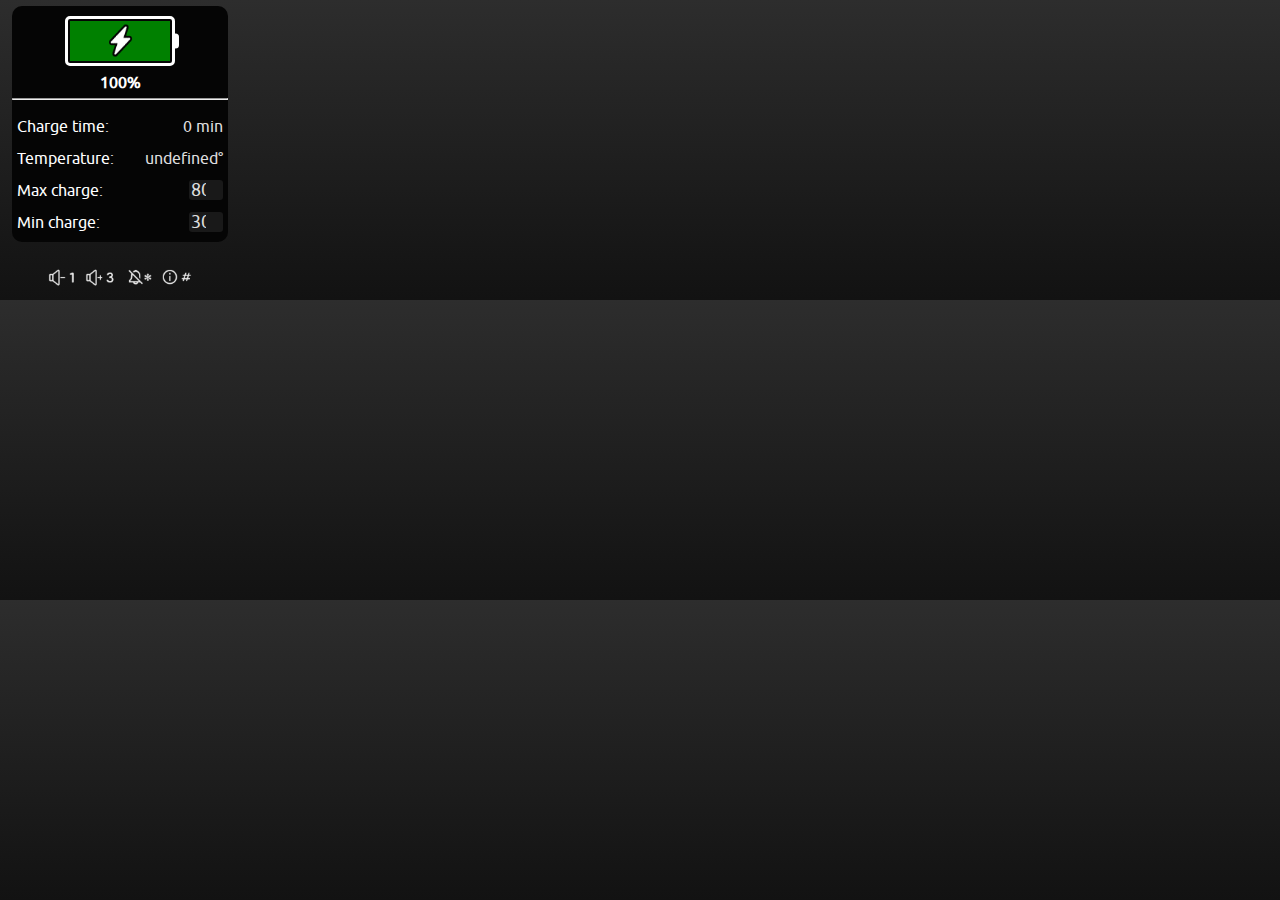
==== index.html @ 049120e3 "More translation Volume manager Fixed about.html CSS change a bit Added keystrokes onto home screen " ====
<!DOCTYPE html>
<html lang="en">

<head>
    <meta http-equiv="Content-Type" content="text/html;charset=UTF-8">
    <meta charset="UTF-8">
    <script src="/translation/translate.js" defer></script>

    <script src="DOM.js" defer></script>
    <script src="script.js" defer></script>
    <script src="battery.js" defer></script>

    <script src="kaiads.v5.min.js"></script>
    <link rel="stylesheet" href="style.css">
    <meta name="theme-color" content="rgb(45, 45, 45)">
</head>

<body>
    <div id="battery">
        <div id="level">
            <div id="container">
                <div id="progress"></div>
            </div>
            <p>unkown%</p>
        </div>
        <hr>
        <div id="info">
            <div tabindex="0" class=" dischargediv div nav" data-translate="discharge_time_explanation"
                data-explanation="Estimated time until battery is fully depleted.">
                <span data-translate="discharge_time">Discharge time:</span>
                <span id="discharge">unknown min</span>
            </div>
            <div tabindex="1" class=" chargediv div nav" data-translate="charge_time_explanation"
                data-explanation="Estimated time to fully charge your device.">
                <span data-translate="charge_time">Charge time:</span>
                <span id="charge">unknown min</span>
            </div>
            <div tabindex="2" class=" tempdiv div nav" data-translate="temperature_explanation"
                data-explanation="Estimated temperature of the battery in Celsius.">
                <span data-translate="temperature">Temperature:</span>
                <span id="temperature">unknown</span>
            </div>
            <div class="maxdiv div" data-translate="max_charge_explanation"
                data-explanation="Alarm activates when battery exceeds this level.">
                <label for="maxcharge" data-translate="max_charge">Max charge</label>
                <img src="/assets/image/arrowLeft.png" class="arrowLeft" alt="<" height="13px" style="margin: 0 2px;">
                <input tabindex="3" type="number" min="1" max="100" value="80" name="maxcharge" id="max-charge"
                    class="nav">
                <img src="/assets/image/arrowRight.png" class="arrowRight" alt="<" height="13px" style="margin: 0 2px;">
            </div>
            <div class="mindiv div" data-translate="min_charge_explanation"
                data-explanation="Alarm activates if battery drops below this level.">
                <label for="mincharge" data-translate="min_charge">Min charge</label>
                <img src="/assets/image/arrowLeft.png" class="arrowLeft" alt="<" height="13px" style="margin: 0 2px;">
                <input tabindex="4" type="number" min="1" max="100" value="30" name="mincharge" id="min-charge"
                    class="nav">
                <img src="/assets/image/arrowRight.png" class="arrowRight" alt="<" height="13px" style="margin: 0 2px;">
            </div>
        </div>
    </div>
    <img id="keystrokes" src="/assets/image/keystrokes.png" alt="">
</body>


</html>
---- style.css ----
body {
	background-color: rgb(45, 45, 45);
	color: white;
	height: 294px;
	width: 240px;
	margin: 0;
	padding: 0;
	text-align: center;
	background: linear-gradient(
		180deg,
		rgba(45, 45, 45, 1) 0%,
		rgba(18, 18, 18, 1) 100%
	);
	overflow: hidden;
	position: relative;
}

body,
body * {
	font-family: "Ubuntu";
}

@font-face {
	font-family: "Ubuntu";
	src: url("ubuntu-regular-webfont-4.woff") format("woff");
	font-weight: normal;
	font-style: normal;
}

*:focus {
	outline: none;
}

hr {
	margin: 0;
	margin-bottom: 10px;
}

#keystrokes {
	position: absolute;
	bottom: 5px;
	left: 50%;
	transform: translateX(-50%);
	height: 35px
}

#battery {
	margin: 2.5% 5%;
	padding: 4% 0 2% 0;
	background-color: rgb(5, 5, 5);
	border-radius: 10px;
	overflow: hidden;
}

/*LEVEL*/
#battery #level {
	line-height: 0;
	display: flex;
	flex-direction: column;
	align-items: center;
	justify-content: center;
	font-weight: 700;
}

#battery #level #container {
	position: relative;
	height: 40px;
	width: 100px;
	border: 3px solid white;
	border-radius: 5px;
	padding: 2px;
}

#container.charging::before {
	content: "";
	background-image: url("/assets/image/charging.png");
	position: absolute;
	top: 0;
	left: 0;
	bottom: 0;
	right: 0;
	background-repeat: no-repeat;
	background-position: center;
	background-size: 35px;
	z-index: 1;
}

#container::after {
	content: "";
	height: 15px;
	width: 7px;
	border-radius: 4px;
	background-color: white;
	position: absolute;
	top: 50%;
	left: 100%;
	transform: translateY(-50%);
}

#progress {
	height: 40px;
	width: 0px;
	transition: all 1s;
}

#info div {
	position: relative;
	display: flex;
	justify-content: space-between;
	align-items: center;
	line-height: 30px;
	padding: 1px 5px;
	white-space: nowrap;
	transition: background-color 0.25s;
}

#info div span,
#info div label {
	flex: 1 1 103px;
}

div img {
	display: none;
}

div.focus {
	background-color: rgb(50, 50, 50);
}

div.focus input {
	background-color: rgb(23, 23, 23);
}

div.focus img {
	display: block;
}

div :first-child {
	text-align: left;
}

.div :nth-child(2),
div input {
	color: #ddd;
	text-align: right;
}

div input {
	width: 3ch;
	text-align: center !important;
	background-color: rgb(25, 25, 25);
	border: none;
	border-radius: 3px;
	height: 18px;
	font-size: 18px;
	-moz-appearance: textfield;
	appearance: textfield;
	transition: background-color 0.25s;
}

.div::after {
    content: attr(data-explanation);
	white-space: pre-wrap;
	position: absolute;
	box-sizing: border-box;
	top: 100%;
	left: 0;
	height: 0;
	width: 216px;
	border-bottom-left-radius: 5px;
	border-bottom-right-radius: 5px;
	z-index: 1;
	overflow: hidden;
	background: linear-gradient(
		0deg,
		rgba(45, 45, 45, 1) 0%,
		rgba(17, 17, 17, 1) 30%,
		rgba(7, 7, 7, 1) 100%
	);
	transition: height 0.5s;
}

.maxdiv::after,
.mindiv::after,
.tempdiv::after {
	top: 0;
	border-radius: 0px;
	border-top-left-radius: 5px;
	border-top-right-radius: 5px;
	transform: translateY(-100%);
	background: linear-gradient(
		180deg,
		rgba(45, 45, 45, 1) 0%,
		rgba(17, 17, 17, 1) 30%,
		rgba(7, 7, 7, 1) 100%
	);
}

div.showinfo::after {
	height: auto;
	text-align: left;
	padding: 5px;
	outline: 1px solid grey;
}

body.rtl {
	direction: rtl;
}

body.rtl #container::after {
	left: unset;
	right: 100%;
}

body.rtl #info div span[data-translate],
body.rtl #info div label {
	text-align: right;
}

body.rtl #info div span {
	text-align: left;
}

body.rtl .div::after {
	text-align: right;
}
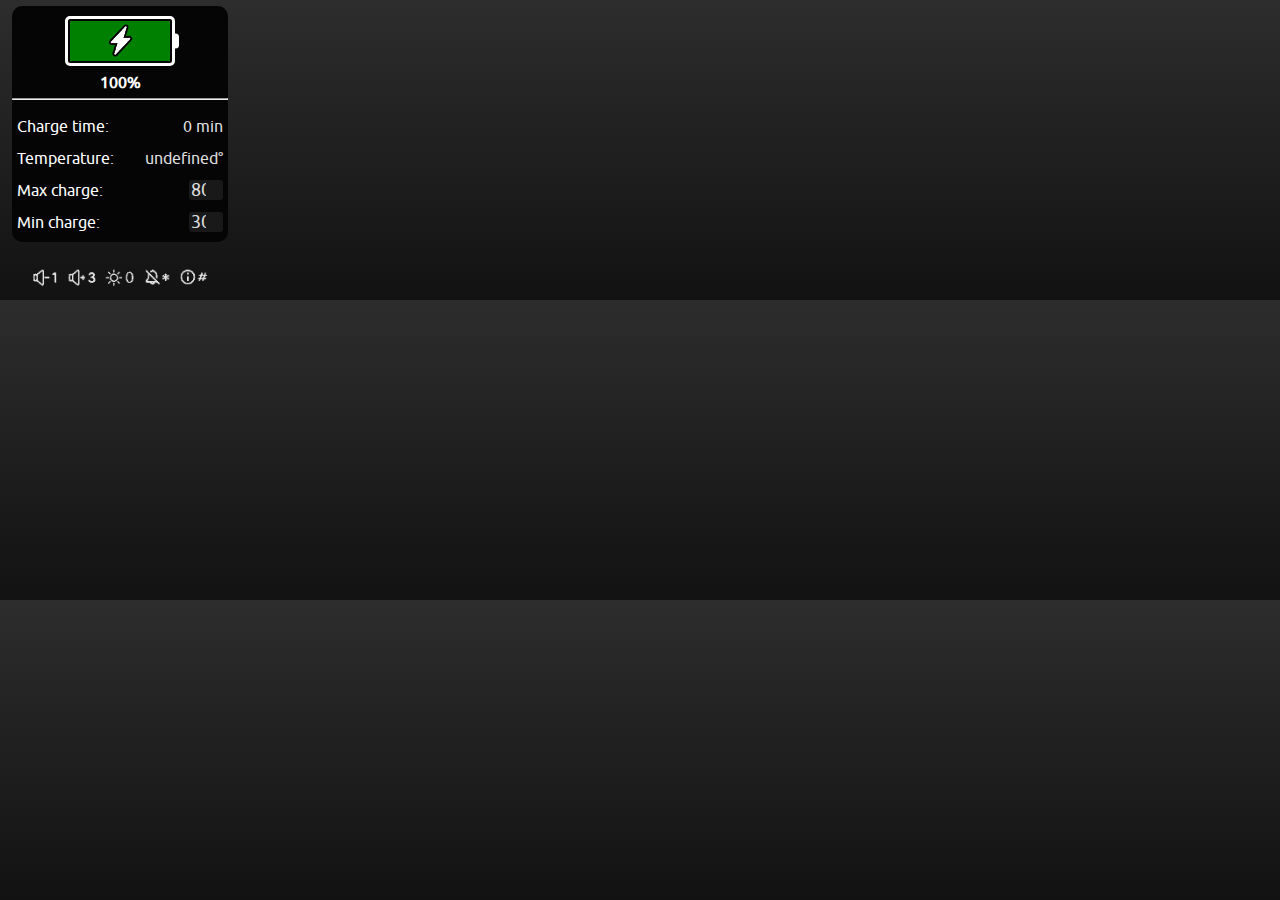
==== commit de0b6cf7: "PC READY: * production ready (for pc, havent tested on kaios) * light mode * minified, about, transl" ====
--- a/index.html
+++ b/index.html
@@ -6,16 +6,17 @@
     <meta charset="UTF-8">
     <script src="/translation/translate.js" defer></script>
 
-    <script src="DOM.js" defer></script>
-    <script src="script.js" defer></script>
-    <script src="battery.js" defer></script>
+    <script src="/scripts/DOM.js" defer></script>
+    <script src="/scripts/script.js" defer></script>
+    <script src="/scripts/battery.js" defer></script>
 
     <script src="kaiads.v5.min.js"></script>
-    <link rel="stylesheet" href="style.css">
+    <link rel="stylesheet" href="/styles/style.css">
+    <link rel="stylesheet" href="/styles/light.css">
     <meta name="theme-color" content="rgb(45, 45, 45)">
 </head>
 
-<body>
+<body onload="setMode(true);">
     <div id="battery">
         <div id="level">
             <div id="container">
@@ -43,22 +44,22 @@
             <div class="maxdiv div" data-translate="max_charge_explanation"
                 data-explanation="Alarm activates when battery exceeds this level.">
                 <label for="maxcharge" data-translate="max_charge">Max charge</label>
-                <img src="/assets/image/arrowLeft.png" class="arrowLeft" alt="<" height="13px" style="margin: 0 2px;">
-                <input tabindex="3" type="number" min="1" max="100" value="80" name="maxcharge" id="max-charge"
+                <img src="/assets/image/arrowLeft_dark.png" class="arrowLeft" alt="<" height="13px" style="margin: 0 2px;">
+                <input tabindex="3" type="number" min="1" max="100" value="80" name="maxcharge" id="maxCharge"
                     class="nav">
-                <img src="/assets/image/arrowRight.png" class="arrowRight" alt="<" height="13px" style="margin: 0 2px;">
+                <img src="/assets/image/arrowRight_dark.png" class="arrowRight" alt="<" height="13px" style="margin: 0 2px;">
             </div>
             <div class="mindiv div" data-translate="min_charge_explanation"
                 data-explanation="Alarm activates if battery drops below this level.">
                 <label for="mincharge" data-translate="min_charge">Min charge</label>
-                <img src="/assets/image/arrowLeft.png" class="arrowLeft" alt="<" height="13px" style="margin: 0 2px;">
-                <input tabindex="4" type="number" min="1" max="100" value="30" name="mincharge" id="min-charge"
+                <img src="/assets/image/arrowLeft_dark.png" class="arrowLeft" alt="<" height="13px" style="margin: 0 2px;">
+                <input tabindex="4" type="number" min="1" max="100" value="30" name="mincharge" id="minCharge"
                     class="nav">
-                <img src="/assets/image/arrowRight.png" class="arrowRight" alt="<" height="13px" style="margin: 0 2px;">
+                <img src="/assets/image/arrowRight_dark.png" class="arrowRight" alt="<" height="13px" style="margin: 0 2px;">
             </div>
         </div>
     </div>
-    <img id="keystrokes" src="/assets/image/keystrokes.png" alt="">
+    <img id="keystrokes" src="/assets/image/keystrokes_false_dark.png" alt="">
 </body>
 
 
--- a/styles/style.css
+++ b/styles/style.css
@@ -0,0 +1,219 @@
+body {
+	background-color: rgb(45, 45, 45);
+	color: white;
+	height: 294px;
+	width: 240px;
+	margin: 0;
+	padding: 0;
+	text-align: center;
+	background: linear-gradient(180deg,
+			rgba(45, 45, 45, 1) 0%,
+			rgba(18, 18, 18, 1) 100%);
+	overflow: hidden;
+	position: relative;
+}
+
+body,
+body * {
+	font-family: "Ubuntu";
+}
+
+@font-face {
+	font-family: "Ubuntu";
+	src: url("/assets/ubuntu.woff2") format("woff2");
+	font-weight: normal;
+	font-style: normal;
+}
+
+*:focus {
+	outline: none;
+}
+
+hr {
+	margin: 0;
+	margin-bottom: 10px;
+}
+
+#keystrokes {
+	position: absolute;
+	bottom: 5px;
+	left: 50%;
+	transform: translateX(-50%);
+	height: 35px
+}
+
+#battery {
+	margin: 2.5% 5%;
+	padding: 4% 0 2% 0;
+	background-color: rgb(5, 5, 5);
+	border-radius: 10px;
+	overflow: hidden;
+}
+
+/*LEVEL*/
+#battery #level {
+	line-height: 0;
+	display: flex;
+	flex-direction: column;
+	align-items: center;
+	justify-content: center;
+	font-weight: 700;
+}
+
+#battery #level #container {
+	position: relative;
+	height: 40px;
+	width: 100px;
+	border: 3px solid white;
+	border-radius: 5px;
+	padding: 2px;
+}
+
+#container.charging::before {
+	content: "";
+	background-image: url("/assets/image/charging.png");
+	position: absolute;
+	top: 0;
+	left: 0;
+	bottom: 0;
+	right: 0;
+	background-repeat: no-repeat;
+	background-position: center;
+	background-size: 35px;
+	z-index: 1;
+}
+
+#container::after {
+	content: "";
+	height: 15px;
+	width: 7px;
+	border-radius: 4px;
+	background-color: white;
+	position: absolute;
+	top: 50%;
+	left: 100%;
+	transform: translateY(-50%);
+}
+
+#progress {
+	height: 40px;
+	width: 0px;
+	transition: all 1s;
+}
+
+#info div {
+	position: relative;
+	display: flex;
+	justify-content: space-between;
+	align-items: center;
+	line-height: 30px;
+	padding: 1px 5px;
+	white-space: nowrap;
+	transition: background-color 0.25s;
+}
+
+#info div span,
+#info div label {
+	flex: 1 1 103px;
+}
+
+div img {
+	display: none;
+}
+
+div.focus {
+	background-color: rgb(50, 50, 50);
+}
+
+div.focus input {
+	background-color: rgb(23, 23, 23);
+}
+
+div.focus img {
+	display: block;
+}
+
+div :first-child {
+	text-align: left;
+}
+
+.div :nth-child(2),
+div input {
+	color: #ddd;
+	text-align: right;
+}
+
+div input {
+	width: 3ch;
+	text-align: center !important;
+	background-color: rgb(25, 25, 25);
+	border: none;
+	border-radius: 3px;
+	height: 18px;
+	font-size: 18px;
+	-moz-appearance: textfield;
+	appearance: textfield;
+}
+
+.div::after {
+	content: attr(data-explanation);
+	white-space: pre-wrap;
+	position: absolute;
+	box-sizing: border-box;
+	top: 100%;
+	left: 0;
+	height: 0;
+	width: 216px;
+	border-bottom-left-radius: 5px;
+	border-bottom-right-radius: 5px;
+	z-index: 1;
+	overflow: hidden;
+	background: linear-gradient(0deg,
+			rgba(45, 45, 45, 1) 0%,
+			rgba(17, 17, 17, 1) 30%,
+			rgba(7, 7, 7, 1) 100%);
+	transition: height 0.5s;
+}
+
+.maxdiv::after,
+.mindiv::after,
+.tempdiv::after {
+	top: 0;
+	border-radius: 0px;
+	border-top-left-radius: 5px;
+	border-top-right-radius: 5px;
+	transform: translateY(-100%);
+	background: linear-gradient(180deg,
+			rgba(45, 45, 45, 1) 0%,
+			rgba(17, 17, 17, 1) 30%,
+			rgba(7, 7, 7, 1) 100%);
+}
+
+div.showinfo::after {
+	height: auto;
+	text-align: left;
+	padding: 5px;
+	outline: 1px solid grey;
+}
+
+body.rtl {
+	direction: rtl;
+}
+
+body.rtl #container::after {
+	left: unset;
+	right: 100%;
+}
+
+body.rtl #info div span[data-translate],
+body.rtl #info div label {
+	text-align: right;
+}
+
+body.rtl #info div span {
+	text-align: left;
+}
+
+body.rtl .div::after {
+	text-align: right;
+}--- a/styles/light.css
+++ b/styles/light.css
@@ -0,0 +1,54 @@
+body.light {
+    background-color: rgb(235, 235, 235);
+    color: black;
+    background: linear-gradient(180deg,
+            rgba(235, 235, 235, 1) 0%,
+            rgba(215, 215, 215, 1) 100%);
+}
+
+body.light #battery {
+    background-color: rgb(205, 205, 205);
+}
+
+body.light #battery #level #container {
+    border-color: black;
+}
+
+body.light #container::after {
+    background-color: black;
+}
+
+body.light div.focus {
+    background-color: rgb(240, 240, 240);
+}
+
+body.light div input {
+    background-color: rgb(230, 230, 230);
+}
+
+body.light div.focus input {
+    background-color: rgb(215, 215, 215);
+}
+
+body.light .div :nth-child(2),
+body.light div input {
+    color: #111;
+    text-align: right;
+}
+
+body.light .div::after {
+    background: linear-gradient(0deg,
+            rgba(200, 200, 200, 1) 0%,
+            rgba(230, 230, 230, 1) 30%,
+            rgba(240, 240, 240, 1) 100%);
+}
+
+body.light .maxdiv::after,
+body.light .mindiv::after,
+body.light .tempdiv::after {
+    transform: translateY(-100%);
+    background: linear-gradient(180deg,
+            rgba(200, 200, 200, 1) 0%,
+            rgba(230, 230, 230, 1) 30%,
+            rgba(240, 240, 240, 1) 100%);
+}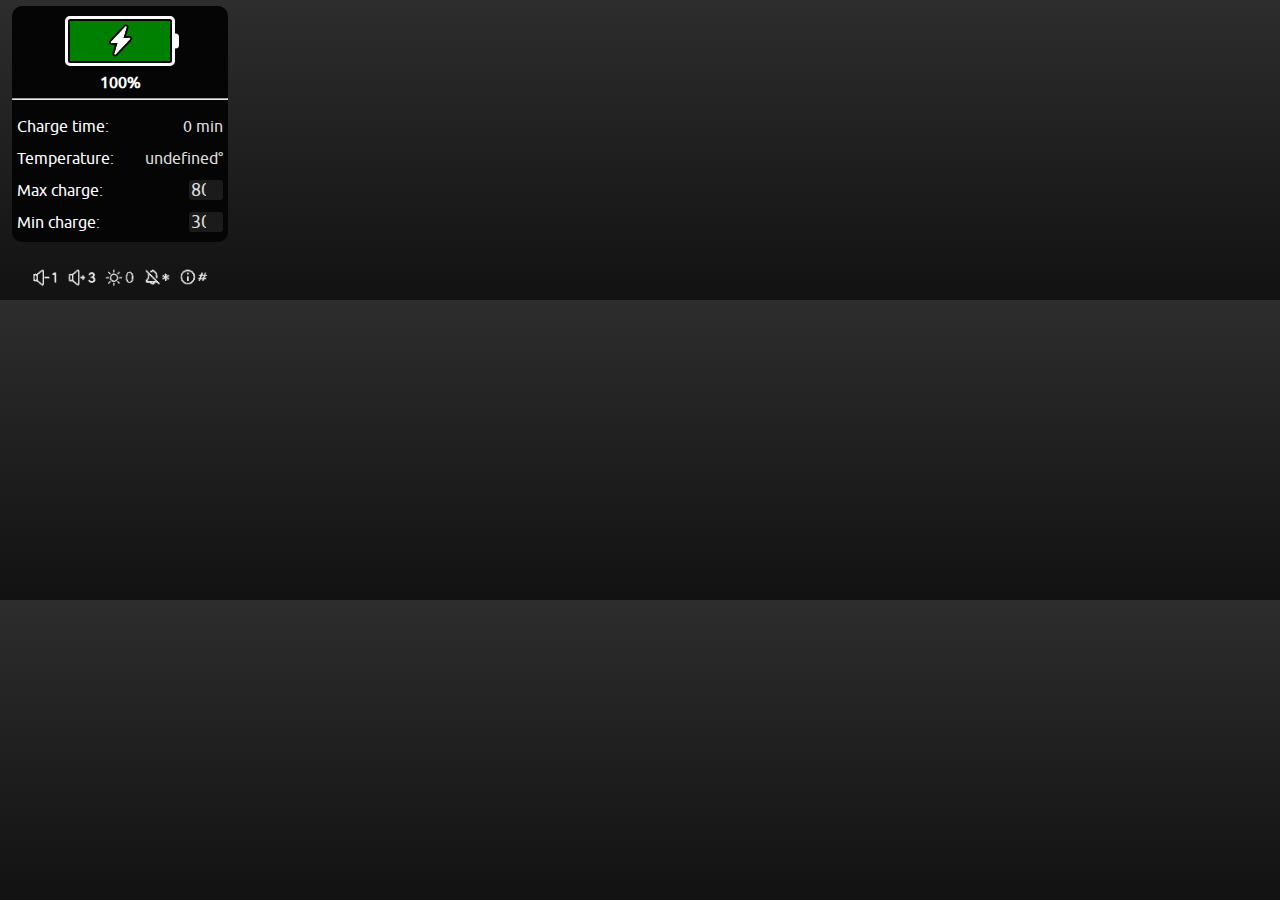
==== commit be497a24: "Added Traditional Chinese (zh-HK) Added accents into manifest. Minified jsons, translate.js maybe fi" ====
--- a/index.html
+++ b/index.html
@@ -16,7 +16,7 @@
     <meta name="theme-color" content="rgb(45, 45, 45)">
 </head>
 
-<body onload="setMode(true);">
+<body onload="setMode();">
     <div id="battery">
         <div id="level">
             <div id="container">
--- a/styles/style.css
+++ b/styles/style.css
@@ -146,7 +146,7 @@
 div input {
 	width: 3ch;
 	text-align: center !important;
-	background-color: rgb(25, 25, 25);
+	background-color: rgb(27, 27, 27);
 	border: none;
 	border-radius: 3px;
 	height: 18px;
--- a/styles/light.css
+++ b/styles/light.css
@@ -3,7 +3,7 @@
     color: black;
     background: linear-gradient(180deg,
             rgba(235, 235, 235, 1) 0%,
-            rgba(215, 215, 215, 1) 100%);
+            rgba(210, 210, 210, 1) 100%);
 }
 
 body.light #battery {
@@ -38,9 +38,9 @@
 
 body.light .div::after {
     background: linear-gradient(0deg,
-            rgba(200, 200, 200, 1) 0%,
+            rgba(240, 240, 240, 1) 0%,
             rgba(230, 230, 230, 1) 30%,
-            rgba(240, 240, 240, 1) 100%);
+            rgba(200, 200, 200, 1) 100%);
 }
 
 body.light .maxdiv::after,
@@ -48,7 +48,7 @@
 body.light .tempdiv::after {
     transform: translateY(-100%);
     background: linear-gradient(180deg,
-            rgba(200, 200, 200, 1) 0%,
+            rgba(240, 240, 240, 1) 0%,
             rgba(230, 230, 230, 1) 30%,
-            rgba(240, 240, 240, 1) 100%);
+            rgba(200, 200, 200, 1) 100%);
 }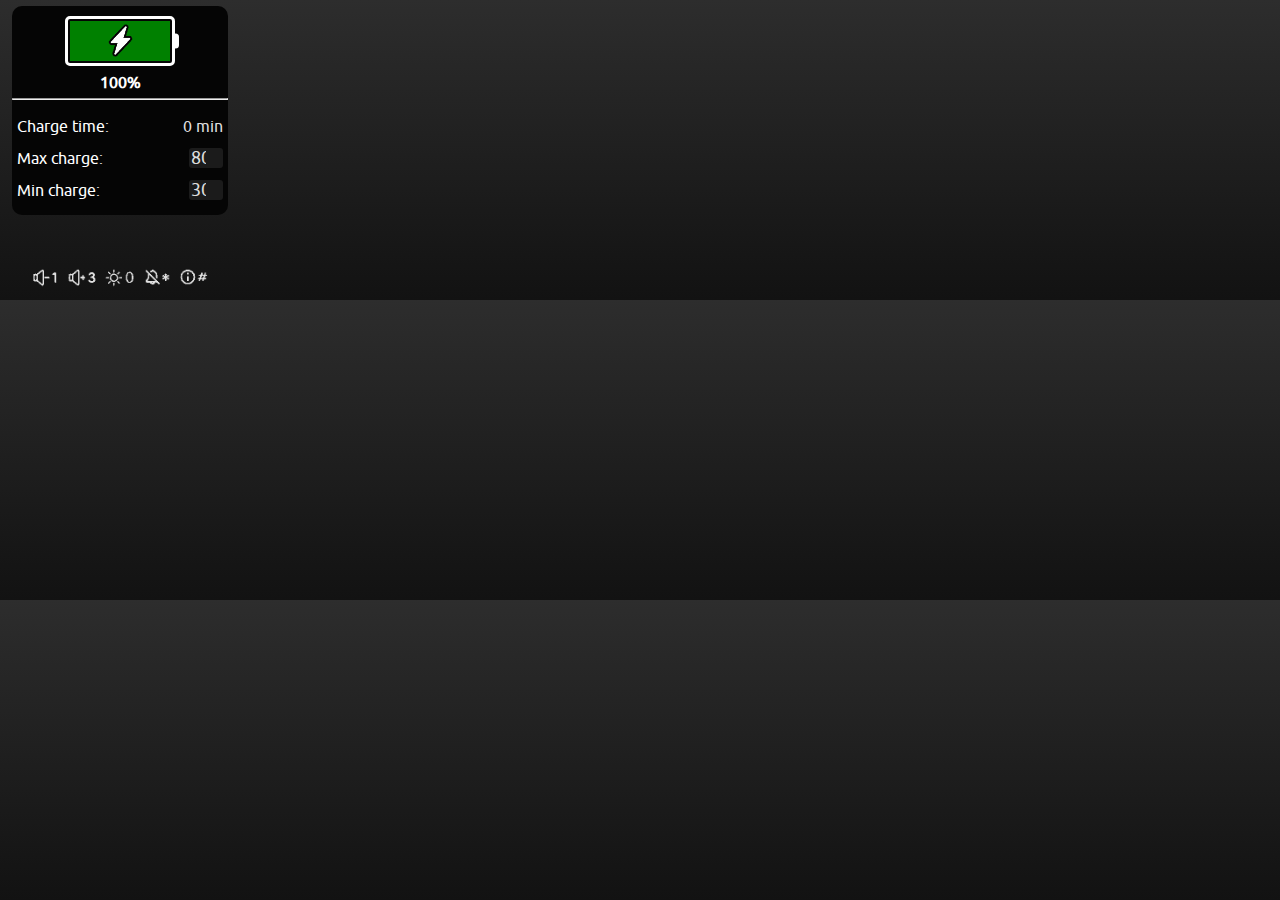
==== commit 4a4b5559: "translations usb plugged but not charging error alert (need to translate) double/tripple/.. ad show " ====
--- a/index.html
+++ b/index.html
@@ -4,11 +4,12 @@
 <head>
     <meta http-equiv="Content-Type" content="text/html;charset=UTF-8">
     <meta charset="UTF-8">
+    <script src="/scripts/DOM.js" defer></script>
+    <script src="/scripts/battery.js" defer></script>
+    <script src="/scripts/script.js" defer></script>
+
     <script src="/translation/translate.js" defer></script>
 
-    <script src="/scripts/DOM.js" defer></script>
-    <script src="/scripts/script.js" defer></script>
-    <script src="/scripts/battery.js" defer></script>
 
     <script src="kaiads.v5.min.js"></script>
     <link rel="stylesheet" href="/styles/style.css">
@@ -44,18 +45,22 @@
             <div class="maxdiv div" data-translate="max_charge_explanation"
                 data-explanation="Alarm activates when battery exceeds this level.">
                 <label for="maxcharge" data-translate="max_charge">Max charge</label>
-                <img src="/assets/image/arrowLeft_dark.png" class="arrowLeft" alt="<" height="13px" style="margin: 0 2px;">
+                <img src="/assets/image/arrowLeft_dark.png" class="arrowLeft" alt="<" height="13px"
+                    style="margin: 0 2px;">
                 <input tabindex="3" type="number" min="1" max="100" value="80" name="maxcharge" id="maxCharge"
                     class="nav">
-                <img src="/assets/image/arrowRight_dark.png" class="arrowRight" alt="<" height="13px" style="margin: 0 2px;">
+                <img src="/assets/image/arrowRight_dark.png" class="arrowRight" alt="<" height="13px"
+                    style="margin: 0 2px;">
             </div>
             <div class="mindiv div" data-translate="min_charge_explanation"
                 data-explanation="Alarm activates if battery drops below this level.">
                 <label for="mincharge" data-translate="min_charge">Min charge</label>
-                <img src="/assets/image/arrowLeft_dark.png" class="arrowLeft" alt="<" height="13px" style="margin: 0 2px;">
+                <img src="/assets/image/arrowLeft_dark.png" class="arrowLeft" alt="<" height="13px"
+                    style="margin: 0 2px;">
                 <input tabindex="4" type="number" min="1" max="100" value="30" name="mincharge" id="minCharge"
                     class="nav">
-                <img src="/assets/image/arrowRight_dark.png" class="arrowRight" alt="<" height="13px" style="margin: 0 2px;">
+                <img src="/assets/image/arrowRight_dark.png" class="arrowRight" alt="<" height="13px"
+                    style="margin: 0 2px;">
             </div>
         </div>
     </div>
--- a/styles/style.css
+++ b/styles/style.css
@@ -1,6 +1,5 @@
 body {
 	background-color: rgb(45, 45, 45);
-	color: white;
 	height: 294px;
 	width: 240px;
 	margin: 0;
@@ -43,6 +42,7 @@
 }
 
 #battery {
+	color: white;
 	margin: 2.5% 5%;
 	padding: 4% 0 2% 0;
 	background-color: rgb(5, 5, 5);
@@ -101,7 +101,12 @@
 	transition: all 1s;
 }
 
+#battery #info {
+	margin-bottom: 5px;
+}
+
 #info div {
+	color: white;
 	position: relative;
 	display: flex;
 	justify-content: space-between;
--- a/styles/light.css
+++ b/styles/light.css
@@ -1,12 +1,17 @@
 body.light {
-    background-color: rgb(235, 235, 235);
+    background: rgb(235, 235, 235);
     color: black;
     background: linear-gradient(180deg,
             rgba(235, 235, 235, 1) 0%,
             rgba(210, 210, 210, 1) 100%);
 }
 
+body.light * {
+    color: black;
+}
+
 body.light #battery {
+    color: black;
     background-color: rgb(205, 205, 205);
 }
 
@@ -37,6 +42,7 @@
 }
 
 body.light .div::after {
+    color: black;
     background: linear-gradient(0deg,
             rgba(240, 240, 240, 1) 0%,
             rgba(230, 230, 230, 1) 30%,
